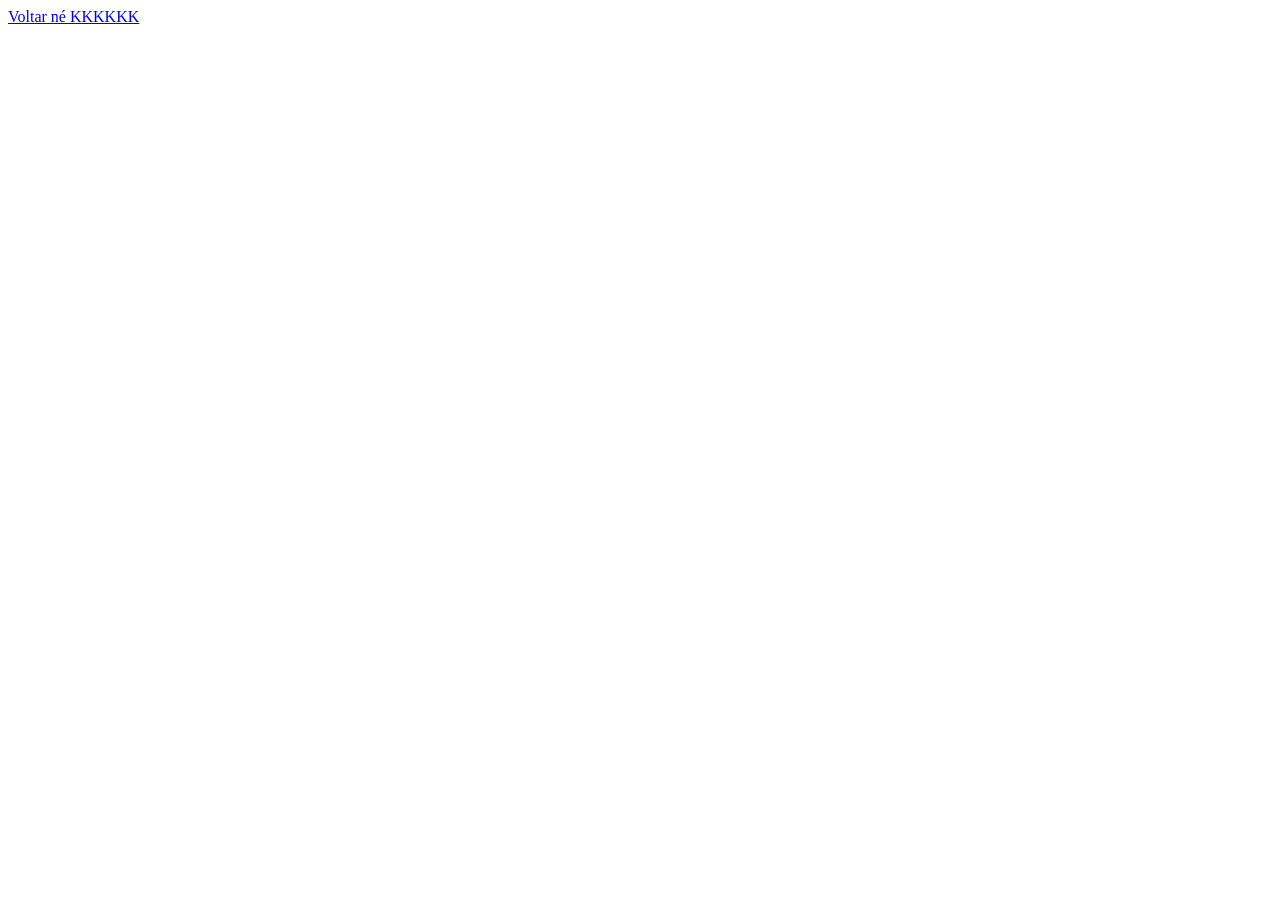
==== ativiade1/olamundo.html @ 46e96f05 "Add files via upload" ====
<!DOCTYPE html>
<html lang="pt-br">
<head>
    <meta charset="UTF-8">
    <meta name="viewport" content="width=device-width, initial-scale=1.0">
    <title>Olá Mundo!</title>
    <link ref="stylesheet" href="olamundo.css">
</head>
<body>
    <script src="olamundo.js"></script>

    <nav>
        <a href="olamundo.html" class="botao-voltar">Voltar né KKKKKK</a>
    </nav>
</body>
</html>
---- ativiade1/olamundo.css ----
.botao-voltar{
    position: absolute;
    top: 50%;
    left: 50%;
    transform: translate(-50%, -50%);
    padding: 12px 25px;
    background-color: aqua;
    color: bisque;
    text-decoration: none;
    border-radius: 25px;
    font-size: 18px;
    font-weight: bold;
}
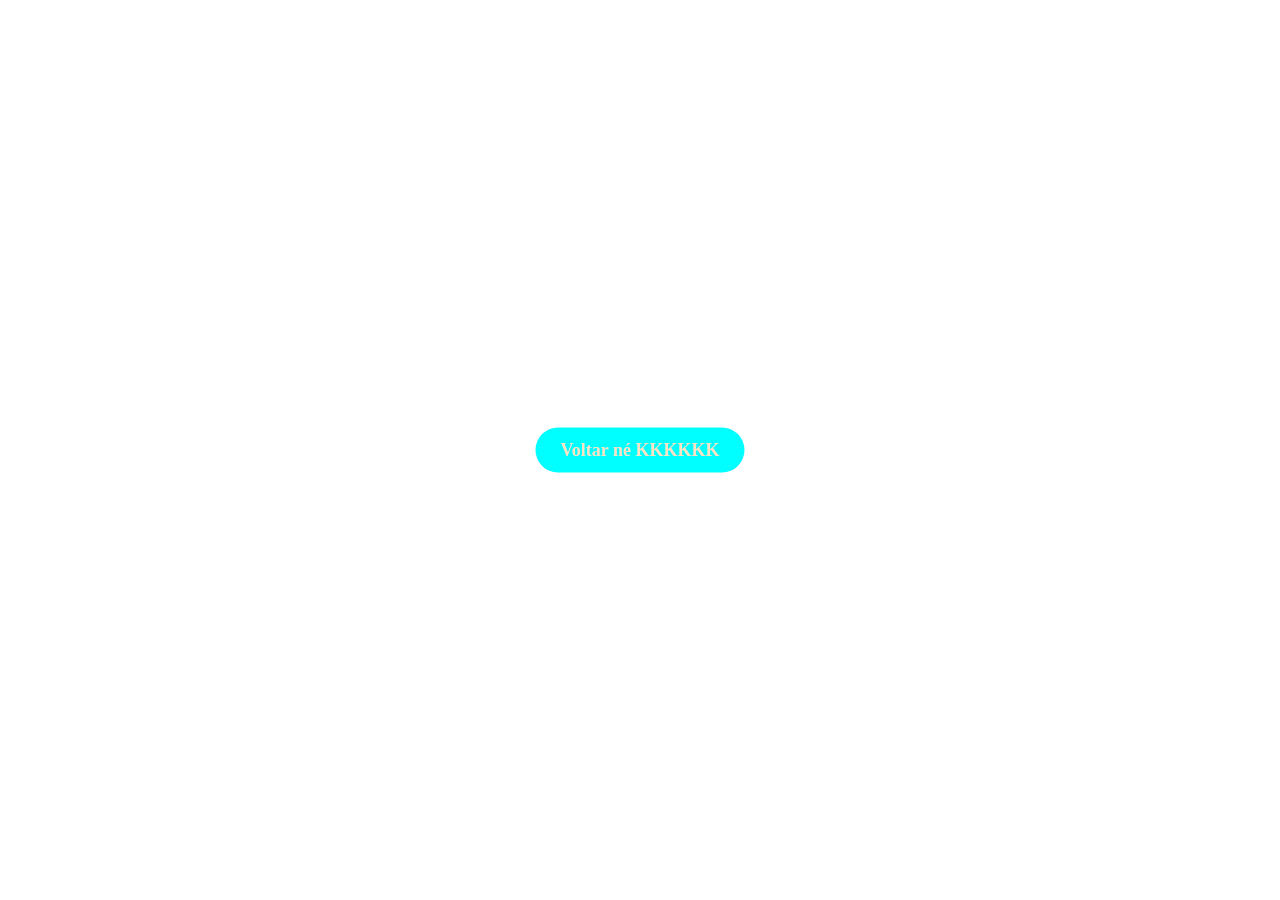
==== commit e3f36d2b: "Add files via upload" ====
--- a/ativiade1/olamundo.html
+++ b/ativiade1/olamundo.html
@@ -4,7 +4,7 @@
     <meta charset="UTF-8">
     <meta name="viewport" content="width=device-width, initial-scale=1.0">
     <title>Olá Mundo!</title>
-    <link ref="stylesheet" href="olamundo.css">
+    <link rel="stylesheet" href="olamundo.css">
 </head>
 <body>
     <script src="olamundo.js"></script>
